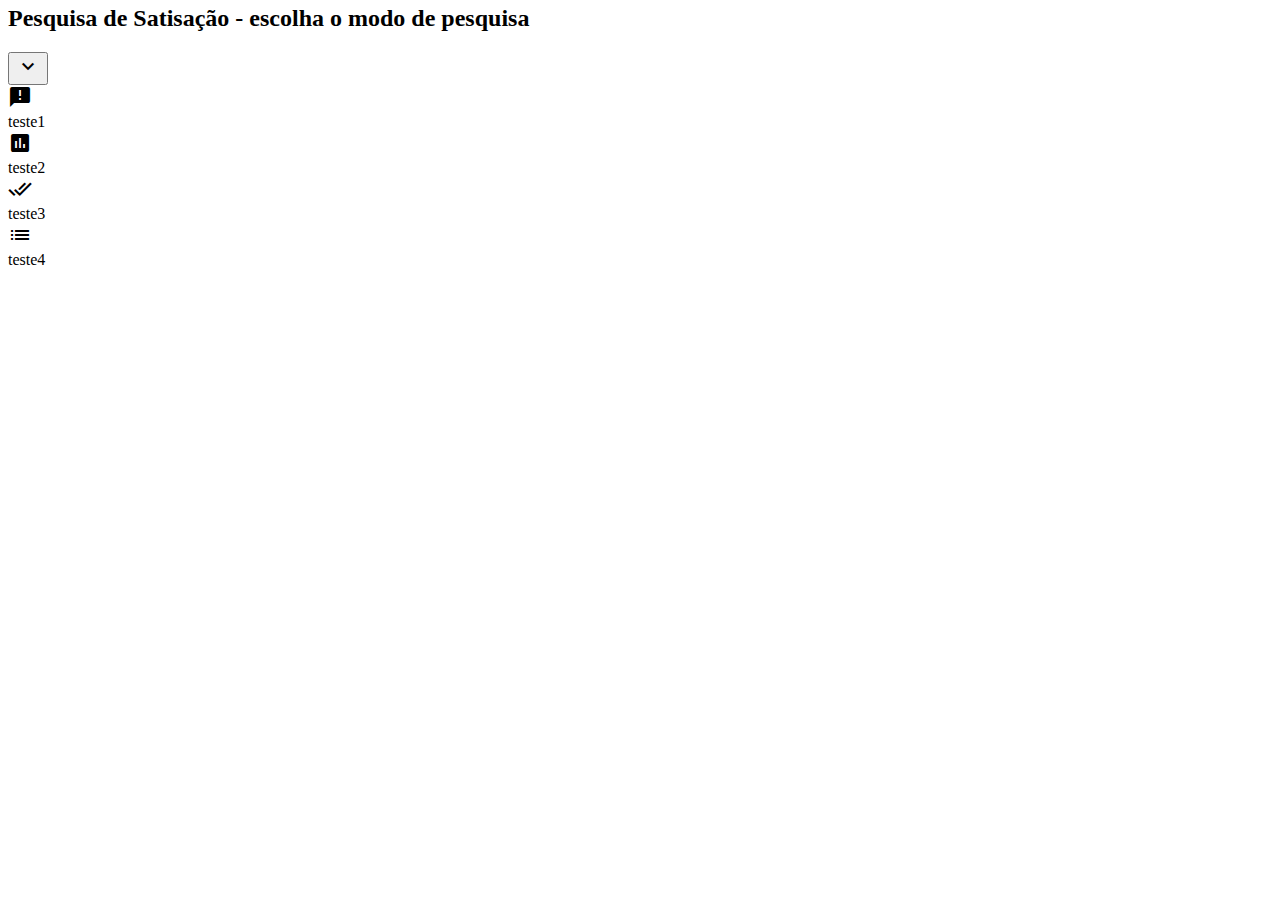
==== index.html @ 2d3aa4f9 "first commit" ====
<!DOCTYPE html>
<html lang="en">

<head>
    <meta charset="UTF-8">

    <link rel="stylesheet" href="https://fonts.googleapis.com/css?family=Poppins&display=swap">
    <link rel="stylesheet" href="https://fonts.googleapis.com/icon?family=Material+Icons">
    <link rel="stylesheet" href="https://siga.arcoconsultoria.com/SIGA/libsiga/plugins/bootstrap/css/bootstrap.css">
    <link rel="stylesheet"
        href="https://siga.arcoconsultoria.com/SIGA/libsiga/plugins/select2/dist/css/select2.min.css">
    <link rel="stylesheet" href="https://siga.arcoconsultoria.com/SIGA/libsiga/plugins/node-waves/waves.css">
    <link rel="stylesheet" href="https://siga.arcoconsultoria.com/SIGA/libsiga/plugins/jquery-ui/jquery-ui.min.css">
    <link rel="stylesheet" href="https://siga.arcoconsultoria.com/SIGA/libsiga/css/style.min.css">
    <link rel="stylesheet" href="https://siga.arcoconsultoria.com/SIGA/libsiga/css/main.css">
    <link rel="stylesheet" href="https://siga.arcoconsultoria.com/SIGA/libsiga/plugins/datatables/datatables.min.css">


</head>

<body>
    <div class="container-fluid" style="margin-top: -15px;">
        <div class="main-header">
            <h2></h2>
        </div>
        <div class="row clearfix">
            <div class="col-xs-12 i-m-b-5 p-t-15" id="div_indicadores">
                <div class="card">
                    <div class="header">
                        <h2>
                            Pesquisa de Satisação - escolha o modo de pesquisa
                        </h2>
                        <div class="header-dropdown">
                            <button type="button" class="btn btn-xs bg-indigo waves-effect" title="ocultar/expandir"
                                onclick="toggleVisibility('conteudoIndicadores', 'showHideIndicadores')">
                                <i class="material-icons" id="showHideIndicadores">keyboard_arrow_down</i>
                            </button>
                        </div>
                    </div>
                    <div class="body" id='conteudoIndicadores'>
                        <div class="row">
                            <div class="col-xs-3 i-m-b-5">
                                <div style="cursor: pointer;" title="teste"
                                    class="info-box info-box-higher bg-red i-m-b-5">
                                    <div class="icon">
                                        <i class="material-icons">announcement</i>
                                    </div>
                                    <div class="content">
                                        <div class="text">teste1</div>
                                        <div class="number" id="atrasados"></div>
                                    </div>
                                </div>
                            </div>

                            <div class="col-xs-3 i-m-b-5">
                                <div class="info-box info-box-higher bg-purple i-m-b-5">
                                    <div class="icon">
                                        <i class="material-icons">assessment</i>
                                    </div>
                                    <div class="content">
                                        <div class="text">teste2</div>
                                        <div class="number" id="produtividade"></div>
                                    </div>
                                </div>
                            </div>

                            <div class="col-xs-3 i-m-b-5">
                                <div class="info-box info-box-higher bg-teal i-m-b-5">
                                    <div class="icon">
                                        <i class="material-icons">done_all</i>
                                    </div>
                                    <div class="content">
                                        <div class="text">teste3</div>
                                        <div class="number" id="finalizados"></div>
                                    </div>
                                </div>
                            </div>

                            <div class="col-xs-3 i-m-b-5">
                                <div class="info-box info-box-higher bg-light-green i-m-b-5">
                                    <div class="icon">
                                        <i class="material-icons">list</i>
                                    </div>
                                    <div class="content">
                                        <div class="text">teste4</div>
                                        <div class="number" id="eficiencia"></div>
                                    </div>
                                </div>
                            </div>
                        </div>
                    </div>
                </div>
            </div>
        </div>
    </div>

    <!-- Jquery Core Js -->
    <script src="https://siga.arcoconsultoria.com/SIGA/libsiga/plugins/jquery/jquery.min.js"></script>
    <!-- Bootstrap Core Js -->
    <script src="https://siga.arcoconsultoria.com/SIGA/libsiga/plugins/bootstrap/js/bootstrap.js"></script>

    <!-- Fusioncharts Js -->
    <script src="https://siga.arcoconsultoria.com/SIGA/FC/fusioncharts.js"></script>
    <script src="https://siga.arcoconsultoria.com/SIGA/FC/fusioncharts.charts.js"></script>
    <script src="https://siga.arcoconsultoria.com/SIGA/FC/themes/fusioncharts.theme.fint.js"></script>

    <script type="text/javascript"
        src="https://siga.arcoconsultoria.com/SIGA/libsiga/plugins/moment/moment.js"></script>
    <script type="text/javascript"
        src="https://siga.arcoconsultoria.com/SIGA/libsiga/plugins/datatables/datatables.min.js"></script>
    <script type="text/javascript"
        src="https://siga.arcoconsultoria.com/SIGA/libsiga/plugins/datatables/dt-moment.js"></script>
    <script type="text/javascript"
        src="https://siga.arcoconsultoria.com/SIGA/libsiga/plugins/datatables/Buttons-1.6.1/js/dataTables.buttons.min.js"></script>
    <script type="text/javascript"
        src="https://siga.arcoconsultoria.com/SIGA/libsiga/plugins/datatables/Buttons-1.6.1/js/buttons.flash.min.js"></script>
    <script type="text/javascript"
        src="https://siga.arcoconsultoria.com/SIGA/libsiga/plugins/datatables/jszip.min.js"></script>
    <script type="text/javascript"
        src="https://siga.arcoconsultoria.com/SIGA/libsiga/plugins/datatables/pdfmake.min.js"></script>
    <script type="text/javascript"
        src="https://siga.arcoconsultoria.com/SIGA/libsiga/plugins/datatables/vfs_fonts.js"></script>
    <script type="text/javascript"
        src="https://siga.arcoconsultoria.com/SIGA/libsiga/plugins/datatables/Buttons-1.6.1/js/buttons.html5.min.js"></script>
    <script type="text/javascript"
        src="https://siga.arcoconsultoria.com/SIGA/libsiga/plugins/datatables/Buttons-1.6.1/js/buttons.print.min.js"></script>
    <script type="text/javascript" src="https://siga.arcoconsultoria.com/SIGA/libsiga/js/mainNoConflict.js"></script>
</body>
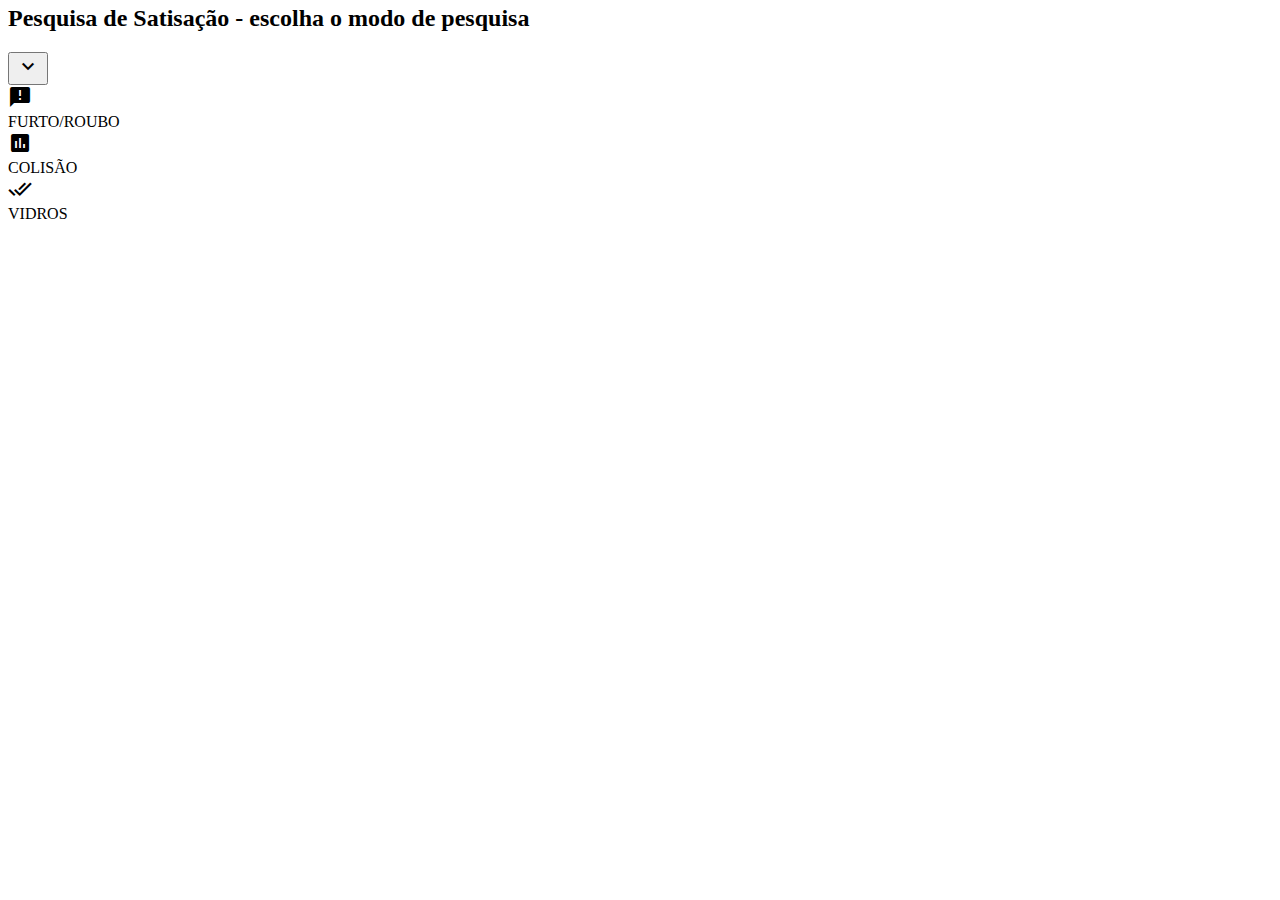
==== commit b204f4d8: "Update bugs fixed" ====
--- a/index.html
+++ b/index.html
@@ -39,51 +39,39 @@
                     </div>
                     <div class="body" id='conteudoIndicadores'>
                         <div class="row">
-                            <div class="col-xs-3 i-m-b-5">
+                            <div class="col-xs-4 i-m-b-5" onclick="var tipo_pesquisa = 'furto_roubo';">
                                 <div style="cursor: pointer;" title="teste"
                                     class="info-box info-box-higher bg-red i-m-b-5">
                                     <div class="icon">
                                         <i class="material-icons">announcement</i>
                                     </div>
                                     <div class="content">
-                                        <div class="text">teste1</div>
-                                        <div class="number" id="atrasados"></div>
+                                        <div class="text">FURTO/ROUBO</div>
+                                        <div class="number" id="furto_roubo"></div>
                                     </div>
                                 </div>
                             </div>
 
-                            <div class="col-xs-3 i-m-b-5">
+                            <div class="col-xs-4 i-m-b-5" onclick="var tipo_pesquisa = 'colisao';">
                                 <div class="info-box info-box-higher bg-purple i-m-b-5">
                                     <div class="icon">
                                         <i class="material-icons">assessment</i>
                                     </div>
                                     <div class="content">
-                                        <div class="text">teste2</div>
-                                        <div class="number" id="produtividade"></div>
+                                        <div class="text">COLISÃO</div>
+                                        <div class="number" id="colisao"></div>
                                     </div>
                                 </div>
                             </div>
 
-                            <div class="col-xs-3 i-m-b-5">
+                            <div class="col-xs-4 i-m-b-5" onclick="var tipo_pesquisa = 'vidros';">
                                 <div class="info-box info-box-higher bg-teal i-m-b-5">
                                     <div class="icon">
                                         <i class="material-icons">done_all</i>
                                     </div>
                                     <div class="content">
-                                        <div class="text">teste3</div>
-                                        <div class="number" id="finalizados"></div>
-                                    </div>
-                                </div>
-                            </div>
-
-                            <div class="col-xs-3 i-m-b-5">
-                                <div class="info-box info-box-higher bg-light-green i-m-b-5">
-                                    <div class="icon">
-                                        <i class="material-icons">list</i>
-                                    </div>
-                                    <div class="content">
-                                        <div class="text">teste4</div>
-                                        <div class="number" id="eficiencia"></div>
+                                        <div class="text">VIDROS</div>
+                                        <div class="number" id="vidros"></div>
                                     </div>
                                 </div>
                             </div>
